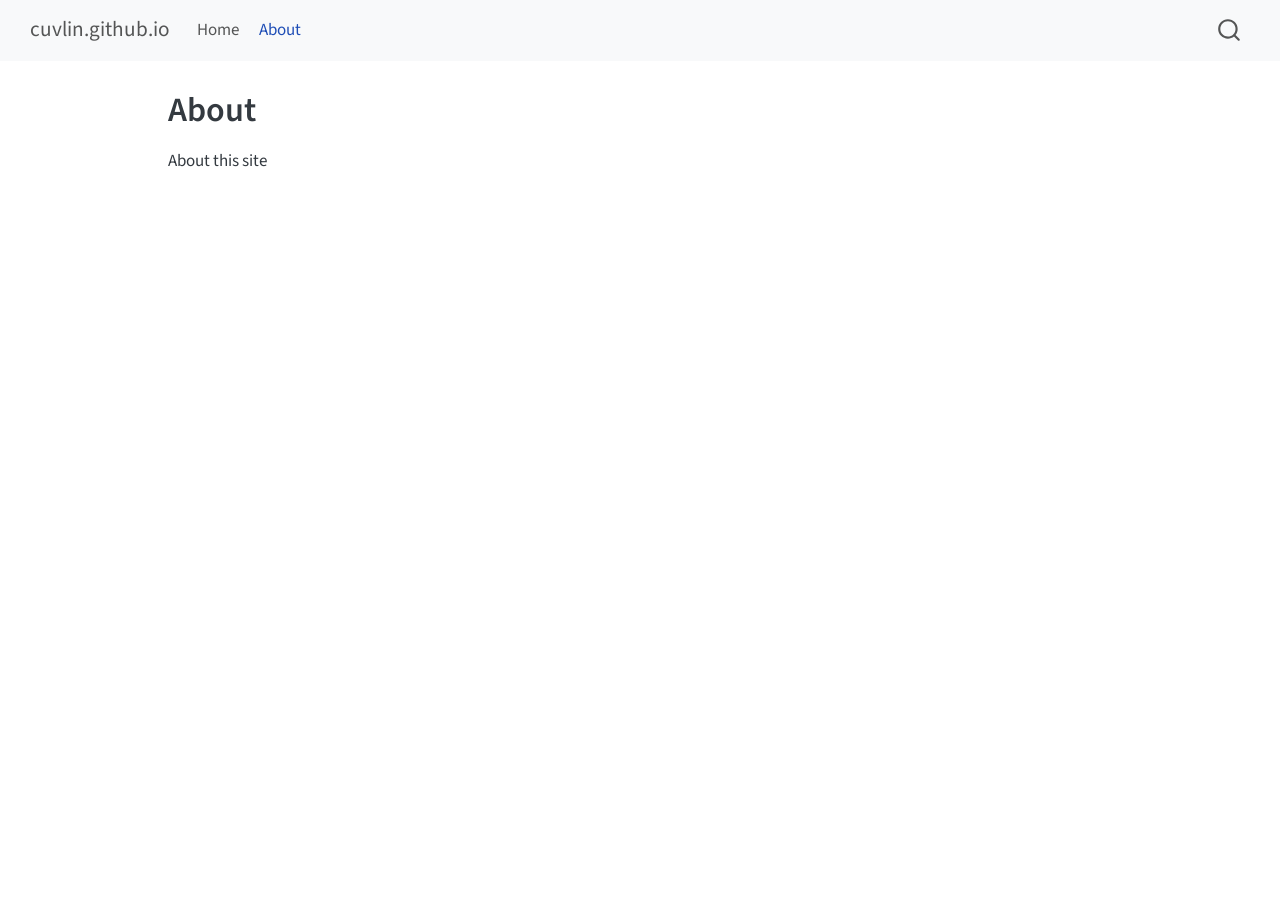
==== docs/about.html @ 7368b7f1 "commit" ====
<!DOCTYPE html>
<html xmlns="http://www.w3.org/1999/xhtml" lang="en" xml:lang="en"><head>

<meta charset="utf-8">
<meta name="generator" content="quarto-1.10.18">

<meta name="viewport" content="width=device-width, initial-scale=1.0, user-scalable=yes">


<title>About – cuvlin.github.io</title>
<style>
/* Default styles provided by pandoc.
** See https://pandoc.org/MANUAL.html#variables-for-html for config info.
*/
span.smallcaps{font-variant: small-caps;}
div.columns{display: flex; gap: 1.5em;}
div.column{flex: auto;}
@media screen {
div.columns{gap: min(4vw, 1.5em);}
div.column{overflow-x: auto;}
}
div.hanging-indent{margin-left: 1.5em; text-indent: -1.5em;}
ul.task-list{list-style: none;}
ul.task-list li input[type="checkbox"] {
  width: 0.8em;
  margin: 0 0.8em 0.2em -1em; /* quarto-specific, see https://github.com/quarto-dev/quarto-cli/issues/4556 */ 
  vertical-align: middle;
}
</style>


<script src="site_libs/quarto-nav/quarto-nav.js"></script>
<script src="site_libs/quarto-nav/headroom.min.js"></script>
<script src="site_libs/clipboard/clipboard.min.js"></script>
<script src="site_libs/quarto-search/autocomplete.umd.js"></script>
<script src="site_libs/quarto-search/fuse.min.js"></script>
<script src="site_libs/quarto-search/quarto-search.js"></script>
<meta name="quarto:offset" content="./">
<script src="site_libs/quarto-html/quarto.js" type="module"></script>
<script src="site_libs/quarto-html/tabsets/tabsets.js" type="module"></script>
<script src="site_libs/quarto-html/popper.min.js"></script>
<script src="site_libs/quarto-html/tippy.umd.min.js"></script>
<script src="site_libs/quarto-html/anchor.min.js"></script>
<link href="site_libs/quarto-html/tippy.css" rel="stylesheet">
<link href="site_libs/quarto-html/quarto-syntax-highlighting-64a204ab8560d761af7679ceaba22944.css" rel="stylesheet" id="quarto-text-highlighting-styles">
<script src="site_libs/bootstrap/bootstrap.min.js"></script>
<link href="site_libs/bootstrap/bootstrap-icons.css" rel="stylesheet">
<link href="site_libs/bootstrap/bootstrap-445b8638c3d06994fee0907d791121c4.min.css" rel="stylesheet" append-hash="true" id="quarto-bootstrap" data-mode="light">
<script id="quarto-search-options" type="application/json">{
  "location": "navbar",
  "copy-button": false,
  "collapse-after": 3,
  "panel-placement": "end",
  "type": "overlay",
  "limit": 50,
  "keyboard-shortcut": [
    "f",
    "/",
    "s"
  ],
  "show-item-context": false,
  "language": {
    "search-no-results-text": "No results",
    "search-matching-documents-text": "matching documents",
    "search-copy-link-title": "Copy link to search",
    "search-hide-matches-text": "Hide additional matches",
    "search-more-match-text": "more match in this document",
    "search-more-matches-text": "more matches in this document",
    "search-clear-button-title": "Clear",
    "search-text-placeholder": "",
    "search-detached-cancel-button-title": "Cancel",
    "search-submit-button-title": "Submit",
    "search-label": "Search"
  }
}</script>


<link rel="stylesheet" href="styles.css">
</head>

<body class="nav-fixed quarto-light">

<div id="quarto-search-results"></div>
  <header id="quarto-header" class="headroom fixed-top">
    <nav class="navbar navbar-expand-lg " data-bs-theme="dark">
      <div class="navbar-container container-fluid">
      <div class="navbar-brand-container mx-auto">
    <a class="navbar-brand" href="./index.html">
    <span class="navbar-title">cuvlin.github.io</span>
    </a>
  </div>
            <div id="quarto-search" class="" title="Search"></div>
          <button class="navbar-toggler" type="button" data-bs-toggle="collapse" data-bs-target="#navbarCollapse" aria-controls="navbarCollapse" role="menu" aria-expanded="false" aria-label="Toggle navigation" onclick="if (window.quartoToggleHeadroom) { window.quartoToggleHeadroom(); }">
  <span class="navbar-toggler-icon"></span>
</button>
          <div class="collapse navbar-collapse" id="navbarCollapse">
            <ul class="navbar-nav navbar-nav-scroll me-auto">
  <li class="nav-item">
    <a class="nav-link" href="./index.html"> 
<span class="menu-text">Home</span></a>
  </li>  
  <li class="nav-item">
    <a class="nav-link active" href="./about.html" aria-current="page"> 
<span class="menu-text">About</span></a>
  </li>  
</ul>
          </div> <!-- /navcollapse -->
            <div class="quarto-navbar-tools">
</div>
      </div> <!-- /container-fluid -->
    </nav>
</header>
<!-- content -->
<div id="quarto-content" class="quarto-container page-columns page-rows-contents page-layout-article page-navbar">
<!-- sidebar -->
<!-- margin-sidebar -->
    <div id="quarto-margin-sidebar" class="sidebar margin-sidebar zindex-bottom">
        
    </div>
<!-- main -->
<main class="content" id="quarto-document-content">

<header id="title-block-header" class="quarto-title-block default">
<div class="quarto-title">
<h1 class="title">About</h1>
</div>



<div class="quarto-title-meta">

    
  
    
  </div>
  


</header>


<p>About this site</p>



</main> <!-- /main -->
<script id="quarto-html-after-body" type="application/javascript">
  window.document.addEventListener("DOMContentLoaded", function (event) {
    const icon = "";
    const anchorJS = new window.AnchorJS();
    anchorJS.options = {
      placement: 'right',
      icon: icon
    };
    anchorJS.add('.anchored');
    const isCodeAnnotation = (el) => {
      for (const clz of el.classList) {
        if (clz.startsWith('code-annotation-')) {                     
          return true;
        }
      }
      return false;
    }
    const onCopySuccess = function(e) {
      // button target
      const button = e.trigger;
      // don't keep focus
      button.blur();
      // flash "checked"
      button.classList.add('code-copy-button-checked');
      var currentTitle = button.getAttribute("title");
      button.setAttribute("title", "Copied!");
      let tooltip;
      if (window.bootstrap) {
        button.setAttribute("data-bs-toggle", "tooltip");
        button.setAttribute("data-bs-placement", "left");
        button.setAttribute("data-bs-title", "Copied!");
        tooltip = new bootstrap.Tooltip(button, 
          { trigger: "manual", 
            customClass: "code-copy-button-tooltip",
            offset: [0, -8]});
        tooltip.show();    
      }
      setTimeout(function() {
        if (tooltip) {
          tooltip.hide();
          button.removeAttribute("data-bs-title");
          button.removeAttribute("data-bs-toggle");
          button.removeAttribute("data-bs-placement");
        }
        button.setAttribute("title", currentTitle);
        button.classList.remove('code-copy-button-checked');
      }, 1000);
      // clear code selection
      e.clearSelection();
    }
    const getTextToCopy = function(trigger) {
      const outerScaffold = trigger.parentElement.cloneNode(true);
      const codeEl = outerScaffold.querySelector('code');
      for (const childEl of codeEl.children) {
        if (isCodeAnnotation(childEl)) {
          childEl.remove();
        }
      }
      return codeEl.innerText;
    }
    const clipboard = new window.ClipboardJS('.code-copy-button:not([data-in-quarto-modal])', {
      text: getTextToCopy
    });
    clipboard.on('success', onCopySuccess);
    if (window.document.getElementById('quarto-embedded-source-code-modal')) {
      const clipboardModal = new window.ClipboardJS('.code-copy-button[data-in-quarto-modal]', {
        text: getTextToCopy,
        container: window.document.getElementById('quarto-embedded-source-code-modal')
      });
      clipboardModal.on('success', onCopySuccess);
    }
      var localhostRegex = new RegExp(/^(?:http|https):\/\/localhost\:?[0-9]*\//);
      var mailtoRegex = new RegExp(/^mailto:/);
        var filterRegex = new RegExp('/' + window.location.host + '/');
      var isInternal = (href) => {
          return filterRegex.test(href) || localhostRegex.test(href) || mailtoRegex.test(href);
      }
      // Inspect non-navigation links and adorn them if external
     var links = window.document.querySelectorAll('a[href]:not(.nav-link):not(.navbar-brand):not(.toc-action):not(.sidebar-link):not(.sidebar-item-toggle):not(.pagination-link):not(.no-external):not([aria-hidden]):not(.dropdown-item):not(.quarto-navigation-tool):not(.about-link)');
      for (var i=0; i<links.length; i++) {
        const link = links[i];
        if (!isInternal(link.href)) {
          // undo the damage that might have been done by quarto-nav.js in the case of
          // links that we want to consider external
          if (link.dataset.originalHref !== undefined) {
            link.href = link.dataset.originalHref;
          }
        }
      }
    function tippyHover(el, contentFn, onTriggerFn, onUntriggerFn) {
      const config = {
        allowHTML: true,
        maxWidth: 500,
        delay: 100,
        arrow: false,
        appendTo: function(el) {
            return el.parentElement;
        },
        interactive: true,
        interactiveBorder: 10,
        theme: 'quarto',
        placement: 'bottom-start',
      };
      if (contentFn) {
        config.content = contentFn;
      }
      if (onTriggerFn) {
        config.onTrigger = onTriggerFn;
      }
      if (onUntriggerFn) {
        config.onUntrigger = onUntriggerFn;
      }
      window.tippy(el, config); 
    }
    const noterefs = window.document.querySelectorAll('a[role="doc-noteref"]');
    for (var i=0; i<noterefs.length; i++) {
      const ref = noterefs[i];
      tippyHover(ref, function() {
        // use id or data attribute instead here
        let href = ref.getAttribute('data-footnote-href') || ref.getAttribute('href');
        try { href = new URL(href).hash; } catch {}
        const id = href.replace(/^#\/?/, "");
        const note = window.document.getElementById(id);
        if (note) {
          return note.innerHTML;
        } else {
          return "";
        }
      });
    }
    const xrefs = window.document.querySelectorAll('a.quarto-xref');
    const processXRef = (id, note) => {
      // Strip column container classes
      const stripColumnClz = (el) => {
        el.classList.remove("page-full", "page-columns");
        if (el.children) {
          for (const child of el.children) {
            stripColumnClz(child);
          }
        }
      }
      stripColumnClz(note)
      if (id === null || id.startsWith('sec-')) {
        // Special case sections, only their first couple elements
        const container = document.createElement("div");
        if (note.children && note.children.length > 2) {
          container.appendChild(note.children[0].cloneNode(true));
          for (let i = 1; i < note.children.length; i++) {
            const child = note.children[i];
            if (child.tagName === "P" && child.innerText === "") {
              continue;
            } else {
              container.appendChild(child.cloneNode(true));
              break;
            }
          }
          if (window.Quarto?.typesetMath) {
            window.Quarto.typesetMath(container);
          }
          return container.innerHTML
        } else {
          if (window.Quarto?.typesetMath) {
            window.Quarto.typesetMath(note);
          }
          return note.innerHTML;
        }
      } else {
        // Remove any anchor links if they are present
        const anchorLink = note.querySelector('a.anchorjs-link');
        if (anchorLink) {
          anchorLink.remove();
        }
        if (window.Quarto?.typesetMath) {
          window.Quarto.typesetMath(note);
        }
        if (note.classList.contains("callout")) {
          return note.outerHTML;
        } else {
          return note.innerHTML;
        }
      }
    }
    for (var i=0; i<xrefs.length; i++) {
      const xref = xrefs[i];
      tippyHover(xref, undefined, function(instance) {
        instance.disable();
        let url = xref.getAttribute('href');
        let hash = undefined; 
        if (url.startsWith('#')) {
          hash = url;
        } else {
          try { hash = new URL(url).hash; } catch {}
        }
        if (hash) {
          const id = hash.replace(/^#\/?/, "");
          const note = window.document.getElementById(id);
          if (note !== null) {
            try {
              const html = processXRef(id, note.cloneNode(true));
              instance.setContent(html);
            } finally {
              instance.enable();
              instance.show();
            }
          } else {
            // See if we can fetch this
            fetch(url.split('#')[0])
            .then(res => res.text())
            .then(html => {
              const parser = new DOMParser();
              const htmlDoc = parser.parseFromString(html, "text/html");
              const note = htmlDoc.getElementById(id);
              if (note !== null) {
                const html = processXRef(id, note);
                instance.setContent(html);
              } 
            }).finally(() => {
              instance.enable();
              instance.show();
            });
          }
        } else {
          // See if we can fetch a full url (with no hash to target)
          // This is a special case and we should probably do some content thinning / targeting
          fetch(url)
          .then(res => res.text())
          .then(html => {
            const parser = new DOMParser();
            const htmlDoc = parser.parseFromString(html, "text/html");
            const note = htmlDoc.querySelector('main.content');
            if (note !== null) {
              // This should only happen for chapter cross references
              // (since there is no id in the URL)
              // remove the first header
              if (note.children.length > 0 && note.children[0].tagName === "HEADER") {
                note.children[0].remove();
              }
              const html = processXRef(null, note);
              instance.setContent(html);
            } 
          }).finally(() => {
            instance.enable();
            instance.show();
          });
        }
      }, function(instance) {
      });
    }
        let selectedAnnoteEl;
        const selectorForAnnotation = ( cell, annotation) => {
          let cellAttr = 'data-code-cell="' + cell + '"';
          let lineAttr = 'data-code-annotation="' +  annotation + '"';
          const selector = 'span[' + cellAttr + '][' + lineAttr + ']';
          return selector;
        }
        const selectCodeLines = (annoteEl) => {
          const doc = window.document;
          const targetCell = annoteEl.getAttribute("data-target-cell");
          const targetAnnotation = annoteEl.getAttribute("data-target-annotation");
          const annoteSpan = window.document.querySelector(selectorForAnnotation(targetCell, targetAnnotation));
          const lines = annoteSpan.getAttribute("data-code-lines").split(",");
          const lineIds = lines.map((line) => {
            return targetCell + "-" + line;
          })
          let top = null;
          let height = null;
          let parent = null;
          if (lineIds.length > 0) {
              //compute the position of the single el (top and bottom and make a div)
              const el = window.document.getElementById(lineIds[0]);
              top = el.offsetTop;
              height = el.offsetHeight;
              parent = el.parentElement.parentElement;
            if (lineIds.length > 1) {
              const lastEl = window.document.getElementById(lineIds[lineIds.length - 1]);
              const bottom = lastEl.offsetTop + lastEl.offsetHeight;
              height = bottom - top;
            }
            if (top !== null && height !== null && parent !== null) {
              // cook up a div (if necessary) and position it 
              let div = window.document.getElementById("code-annotation-line-highlight");
              if (div === null) {
                div = window.document.createElement("div");
                div.setAttribute("id", "code-annotation-line-highlight");
                div.style.position = 'absolute';
                parent.appendChild(div);
              }
              div.style.top = top - 2 + "px";
              div.style.height = height + 4 + "px";
              div.style.left = 0;
              let gutterDiv = window.document.getElementById("code-annotation-line-highlight-gutter");
              if (gutterDiv === null) {
                gutterDiv = window.document.createElement("div");
                gutterDiv.setAttribute("id", "code-annotation-line-highlight-gutter");
                gutterDiv.style.position = 'absolute';
                const codeCell = window.document.getElementById(targetCell);
                const gutter = codeCell.querySelector('.code-annotation-gutter');
                gutter.appendChild(gutterDiv);
              }
              gutterDiv.style.top = top - 2 + "px";
              gutterDiv.style.height = height + 4 + "px";
            }
            selectedAnnoteEl = annoteEl;
          }
        };
        const unselectCodeLines = () => {
          const elementsIds = ["code-annotation-line-highlight", "code-annotation-line-highlight-gutter"];
          elementsIds.forEach((elId) => {
            const div = window.document.getElementById(elId);
            if (div) {
              div.remove();
            }
          });
          selectedAnnoteEl = undefined;
        };
          // Handle positioning of the toggle
      window.addEventListener(
        "resize",
        throttle(() => {
          elRect = undefined;
          if (selectedAnnoteEl) {
            selectCodeLines(selectedAnnoteEl);
          }
        }, 10)
      );
      function throttle(fn, ms) {
      let throttle = false;
      let timer;
        return (...args) => {
          if(!throttle) { // first call gets through
              fn.apply(this, args);
              throttle = true;
          } else { // all the others get throttled
              if(timer) clearTimeout(timer); // cancel #2
              timer = setTimeout(() => {
                fn.apply(this, args);
                timer = throttle = false;
              }, ms);
          }
        };
      }
        // Attach click handler to the DT
        const annoteDls = window.document.querySelectorAll('dt[data-target-cell]');
        for (const annoteDlNode of annoteDls) {
          annoteDlNode.addEventListener('click', (event) => {
            const clickedEl = event.target;
            if (clickedEl !== selectedAnnoteEl) {
              unselectCodeLines();
              const activeEl = window.document.querySelector('dt[data-target-cell].code-annotation-active');
              if (activeEl) {
                activeEl.classList.remove('code-annotation-active');
              }
              selectCodeLines(clickedEl);
              clickedEl.classList.add('code-annotation-active');
            } else {
              // Unselect the line
              unselectCodeLines();
              clickedEl.classList.remove('code-annotation-active');
            }
          });
        }
    const findCites = (el) => {
      const parentEl = el.parentElement;
      if (parentEl) {
        const cites = parentEl.dataset.cites;
        if (cites) {
          return {
            el,
            cites: cites.split(' ')
          };
        } else {
          return findCites(el.parentElement)
        }
      } else {
        return undefined;
      }
    };
    var bibliorefs = window.document.querySelectorAll('a[role="doc-biblioref"]');
    for (var i=0; i<bibliorefs.length; i++) {
      const ref = bibliorefs[i];
      const citeInfo = findCites(ref);
      if (citeInfo) {
        tippyHover(citeInfo.el, function() {
          var popup = window.document.createElement('div');
          citeInfo.cites.forEach(function(cite) {
            var citeDiv = window.document.createElement('div');
            citeDiv.classList.add('hanging-indent');
            citeDiv.classList.add('csl-entry');
            var biblioDiv = window.document.getElementById('ref-' + cite);
            if (biblioDiv) {
              citeDiv.innerHTML = biblioDiv.innerHTML;
            }
            popup.appendChild(citeDiv);
          });
          return popup.innerHTML;
        });
      }
    }
  });
  </script>
</div> <!-- /content -->




</body></html>
---- docs/site_libs/quarto-html/tippy.css ----
.tippy-box[data-animation=fade][data-state=hidden]{opacity:0}[data-tippy-root]{max-width:calc(100vw - 10px)}.tippy-box{position:relative;background-color:#333;color:#fff;border-radius:4px;font-size:14px;line-height:1.4;white-space:normal;outline:0;transition-property:transform,visibility,opacity}.tippy-box[data-placement^=top]>.tippy-arrow{bottom:0}.tippy-box[data-placement^=top]>.tippy-arrow:before{bottom:-7px;left:0;border-width:8px 8px 0;border-top-color:initial;transform-origin:center top}.tippy-box[data-placement^=bottom]>.tippy-arrow{top:0}.tippy-box[data-placement^=bottom]>.tippy-arrow:before{top:-7px;left:0;border-width:0 8px 8px;border-bottom-color:initial;transform-origin:center bottom}.tippy-box[data-placement^=left]>.tippy-arrow{right:0}.tippy-box[data-placement^=left]>.tippy-arrow:before{border-width:8px 0 8px 8px;border-left-color:initial;right:-7px;transform-origin:center left}.tippy-box[data-placement^=right]>.tippy-arrow{left:0}.tippy-box[data-placement^=right]>.tippy-arrow:before{left:-7px;border-width:8px 8px 8px 0;border-right-color:initial;transform-origin:center right}.tippy-box[data-inertia][data-state=visible]{transition-timing-function:cubic-bezier(.54,1.5,.38,1.11)}.tippy-arrow{width:16px;height:16px;color:#333}.tippy-arrow:before{content:"";position:absolute;border-color:transparent;border-style:solid}.tippy-content{position:relative;padding:5px 9px;z-index:1}
---- docs/site_libs/quarto-html/quarto-syntax-highlighting-64a204ab8560d761af7679ceaba22944.css ----
/* quarto syntax highlight colors */
:root {
  --quarto-hl-ot-color: #003B4F;
  --quarto-hl-at-color: #657422;
  --quarto-hl-ss-color: #20794D;
  --quarto-hl-an-color: #5E5E5E;
  --quarto-hl-fu-color: #4758AB;
  --quarto-hl-st-color: #20794D;
  --quarto-hl-cf-color: #003B4F;
  --quarto-hl-op-color: #5E5E5E;
  --quarto-hl-er-color: #AD0000;
  --quarto-hl-bn-color: #AD0000;
  --quarto-hl-al-color: #AD0000;
  --quarto-hl-va-color: #111111;
  --quarto-hl-bu-color: inherit;
  --quarto-hl-ex-color: inherit;
  --quarto-hl-pp-color: #AD0000;
  --quarto-hl-in-color: #5E5E5E;
  --quarto-hl-vs-color: #20794D;
  --quarto-hl-wa-color: #5E5E5E;
  --quarto-hl-do-color: #5E5E5E;
  --quarto-hl-im-color: #00769E;
  --quarto-hl-ch-color: #20794D;
  --quarto-hl-dt-color: #AD0000;
  --quarto-hl-fl-color: #AD0000;
  --quarto-hl-co-color: #5E5E5E;
  --quarto-hl-cv-color: #5E5E5E;
  --quarto-hl-cn-color: #8f5902;
  --quarto-hl-sc-color: #5E5E5E;
  --quarto-hl-dv-color: #AD0000;
  --quarto-hl-kw-color: #003B4F;
}

/* other quarto variables */
:root {
  --quarto-font-monospace: SFMono-Regular, Menlo, Monaco, Consolas, "Liberation Mono", "Courier New", monospace;
}

/* syntax highlight based on Pandoc's rules */
pre > code.sourceCode > span {
  color: #003B4F;
}

code.sourceCode > span {
  color: #003B4F;
}

div.sourceCode,
div.sourceCode pre.sourceCode {
  color: #003B4F;
}

/* Normal */
code span {
  color: #003B4F;
}

/* Alert */
code span.al {
  color: #AD0000;
  font-style: inherit;
}

/* Annotation */
code span.an {
  color: #5E5E5E;
  font-style: inherit;
}

/* Attribute */
code span.at {
  color: #657422;
  font-style: inherit;
}

/* BaseN */
code span.bn {
  color: #AD0000;
  font-style: inherit;
}

/* BuiltIn */
code span.bu {
  font-style: inherit;
}

/* ControlFlow */
code span.cf {
  color: #003B4F;
  font-weight: bold;
  font-style: inherit;
}

/* Char */
code span.ch {
  color: #20794D;
  font-style: inherit;
}

/* Constant */
code span.cn {
  color: #8f5902;
  font-style: inherit;
}

/* Comment */
code span.co {
  color: #5E5E5E;
  font-style: inherit;
}

/* CommentVar */
code span.cv {
  color: #5E5E5E;
  font-style: italic;
}

/* Documentation */
code span.do {
  color: #5E5E5E;
  font-style: italic;
}

/* DataType */
code span.dt {
  color: #AD0000;
  font-style: inherit;
}

/* DecVal */
code span.dv {
  color: #AD0000;
  font-style: inherit;
}

/* Error */
code span.er {
  color: #AD0000;
  font-style: inherit;
}

/* Extension */
code span.ex {
  font-style: inherit;
}

/* Float */
code span.fl {
  color: #AD0000;
  font-style: inherit;
}

/* Function */
code span.fu {
  color: #4758AB;
  font-style: inherit;
}

/* Import */
code span.im {
  color: #00769E;
  font-style: inherit;
}

/* Information */
code span.in {
  color: #5E5E5E;
  font-style: inherit;
}

/* Keyword */
code span.kw {
  color: #003B4F;
  font-weight: bold;
  font-style: inherit;
}

/* Operator */
code span.op {
  color: #5E5E5E;
  font-style: inherit;
}

/* Other */
code span.ot {
  color: #003B4F;
  font-style: inherit;
}

/* Preprocessor */
code span.pp {
  color: #AD0000;
  font-style: inherit;
}

/* SpecialChar */
code span.sc {
  color: #5E5E5E;
  font-style: inherit;
}

/* SpecialString */
code span.ss {
  color: #20794D;
  font-style: inherit;
}

/* String */
code span.st {
  color: #20794D;
  font-style: inherit;
}

/* Variable */
code span.va {
  color: #111111;
  font-style: inherit;
}

/* VerbatimString */
code span.vs {
  color: #20794D;
  font-style: inherit;
}

/* Warning */
code span.wa {
  color: #5E5E5E;
  font-style: italic;
}

.prevent-inlining {
  content: "</";
}

/*# sourceMappingURL=9d8d5bb603a83b8298b89080a598c93b.css.map */
---- docs/styles.css ----
/* css styles */
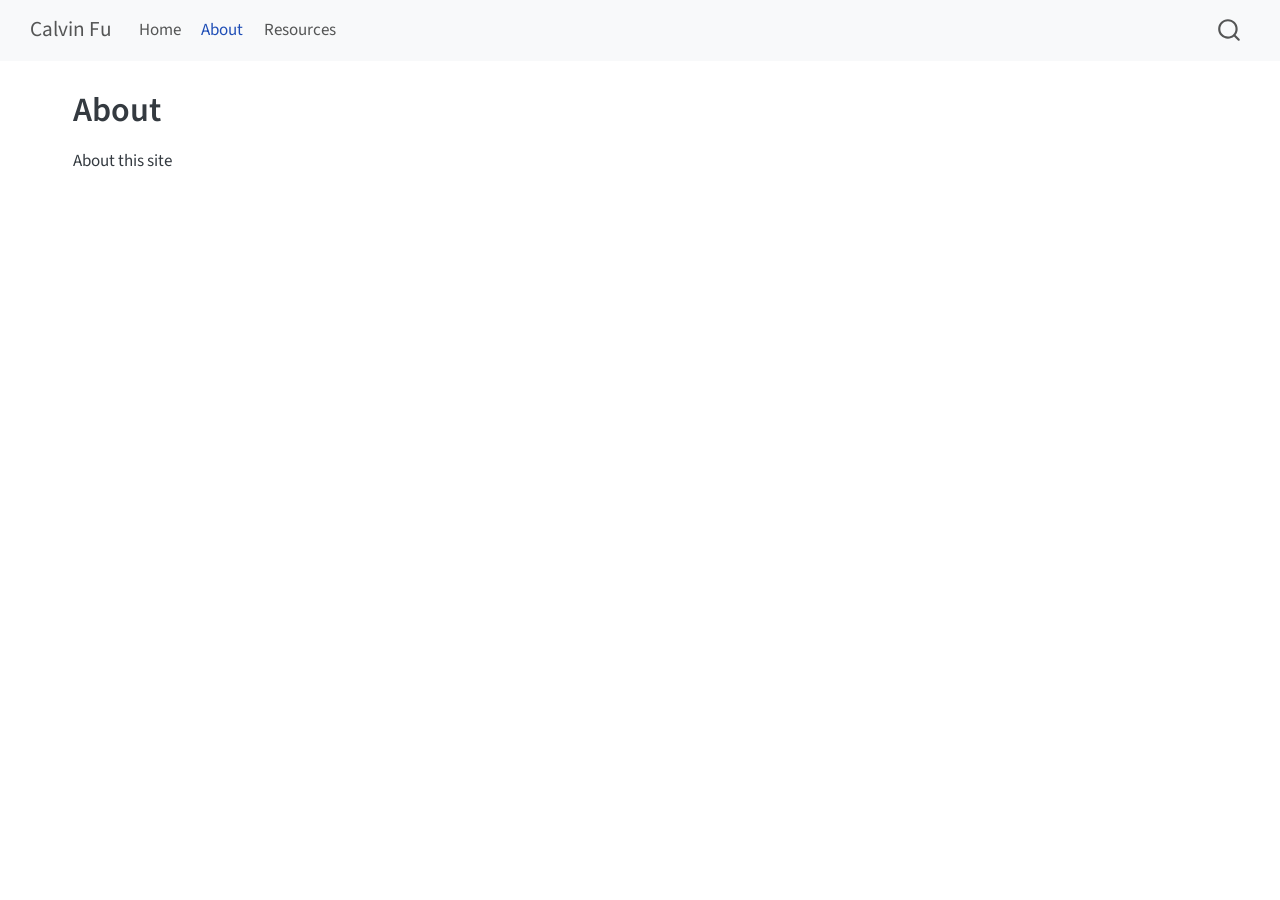
==== commit e5243144: "Update landing page layout. Add theme and resource page" ====
--- a/docs/about.html
+++ b/docs/about.html
@@ -7,7 +7,7 @@
 <meta name="viewport" content="width=device-width, initial-scale=1.0, user-scalable=yes">
 
 
-<title>About – cuvlin.github.io</title>
+<title>About – Calvin Fu</title>
 <style>
 /* Default styles provided by pandoc.
 ** See https://pandoc.org/MANUAL.html#variables-for-html for config info.
@@ -86,7 +86,7 @@
       <div class="navbar-container container-fluid">
       <div class="navbar-brand-container mx-auto">
     <a class="navbar-brand" href="./index.html">
-    <span class="navbar-title">cuvlin.github.io</span>
+    <span class="navbar-title">Calvin Fu</span>
     </a>
   </div>
             <div id="quarto-search" class="" title="Search"></div>
@@ -103,6 +103,10 @@
     <a class="nav-link active" href="./about.html" aria-current="page"> 
 <span class="menu-text">About</span></a>
   </li>  
+  <li class="nav-item">
+    <a class="nav-link" href="./resource.html"> 
+<span class="menu-text">Resources</span></a>
+  </li>  
 </ul>
           </div> <!-- /navcollapse -->
             <div class="quarto-navbar-tools">
@@ -111,14 +115,14 @@
     </nav>
 </header>
 <!-- content -->
-<div id="quarto-content" class="quarto-container page-columns page-rows-contents page-layout-article page-navbar">
+<div id="quarto-content" class="quarto-container page-columns page-rows-contents page-layout-full page-navbar">
 <!-- sidebar -->
 <!-- margin-sidebar -->
     <div id="quarto-margin-sidebar" class="sidebar margin-sidebar zindex-bottom">
         
     </div>
 <!-- main -->
-<main class="content" id="quarto-document-content">
+<main class="content column-page" id="quarto-document-content">
 
 <header id="title-block-header" class="quarto-title-block default">
 <div class="quarto-title">
@@ -127,7 +131,7 @@
 
 
 
-<div class="quarto-title-meta">
+<div class="quarto-title-meta column-page">
 
     
   
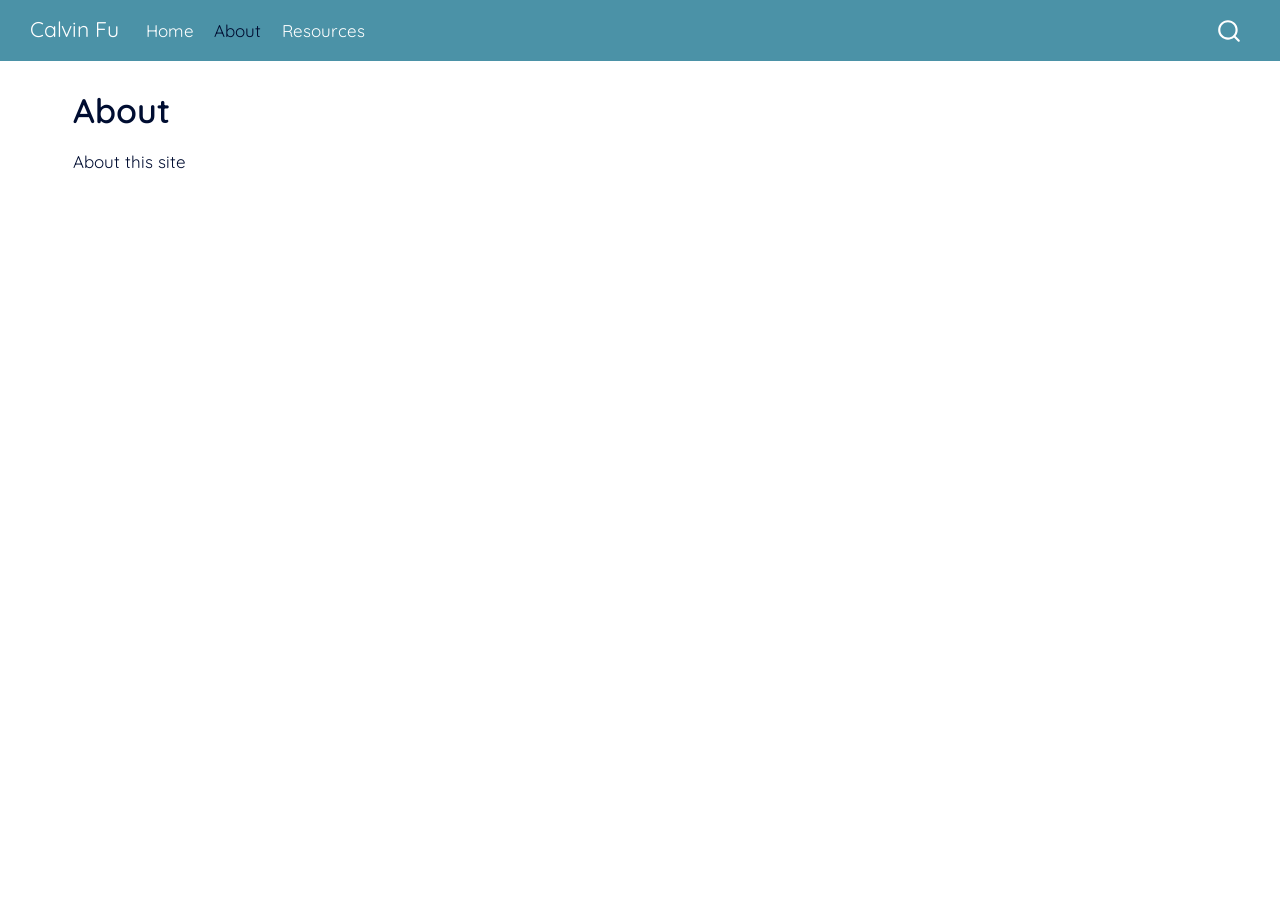
==== commit f9a9e8b1: "Website color updates" ====
--- a/docs/about.html
+++ b/docs/about.html
@@ -45,7 +45,7 @@
 <link href="site_libs/quarto-html/quarto-syntax-highlighting-64a204ab8560d761af7679ceaba22944.css" rel="stylesheet" id="quarto-text-highlighting-styles">
 <script src="site_libs/bootstrap/bootstrap.min.js"></script>
 <link href="site_libs/bootstrap/bootstrap-icons.css" rel="stylesheet">
-<link href="site_libs/bootstrap/bootstrap-445b8638c3d06994fee0907d791121c4.min.css" rel="stylesheet" append-hash="true" id="quarto-bootstrap" data-mode="light">
+<link href="site_libs/bootstrap/bootstrap-c41593f8080ea8ab9ef9b91ebe6790dd.min.css" rel="stylesheet" append-hash="true" id="quarto-bootstrap" data-mode="light">
 <script id="quarto-search-options" type="application/json">{
   "location": "navbar",
   "copy-button": false,
@@ -75,7 +75,6 @@
 }</script>
 
 
-<link rel="stylesheet" href="styles.css">
 </head>
 
 <body class="nav-fixed quarto-light">
